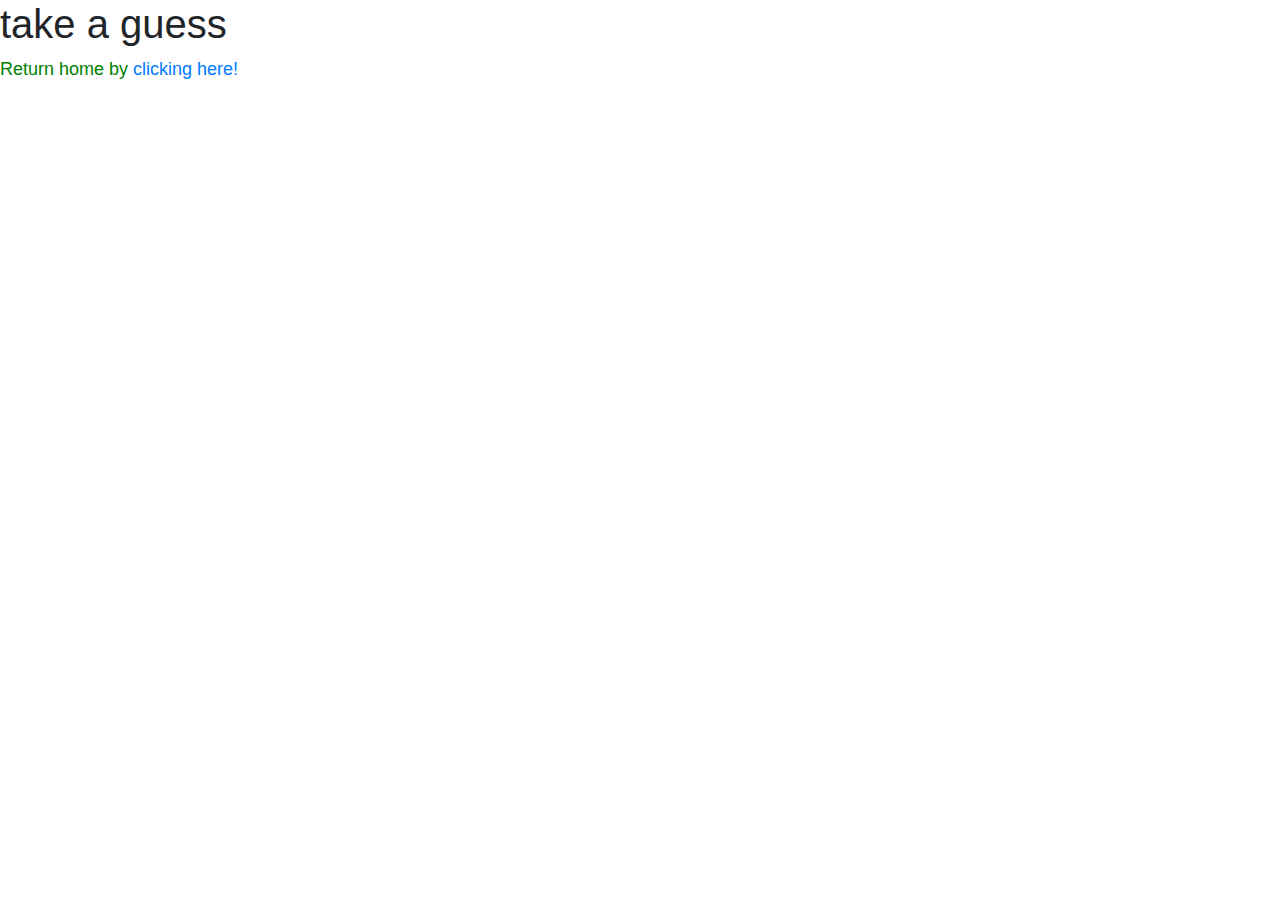
==== form.html @ 19b69c09 "first test commit after adding name" ====
<!DOCTYPE html>
<html>
    <head>
        <title>My Webpage</title>
        <link rel="stylesheet" href="https://stackpath.bootstrapcdn.com/bootstrap/4.4.1/css/bootstrap.min.css" integrity="sha384-Vkoo8x4CGsO3+Hhxv8T/Q5PaXtkKtu6ug5TOeNV6gBiFeWPGFN9MuhOf23Q9Ifjh" crossorigin="anonymous">
        <link rel="stylesheet" href="styles.css">
    </head>
    <body>
        <h1>
        	take a guess
        </h1>

        <div class="gethome">
        	Return home by <a href="index.html">clicking here!</a></li>	
    	</div>
    </body>
</html>
---- styles.css ----
#testing {
		color: red;
	}

	.gethome {
		color:green;
		font-size: large;
	}

	img {max-width:25%;
		align-content: center;
	}
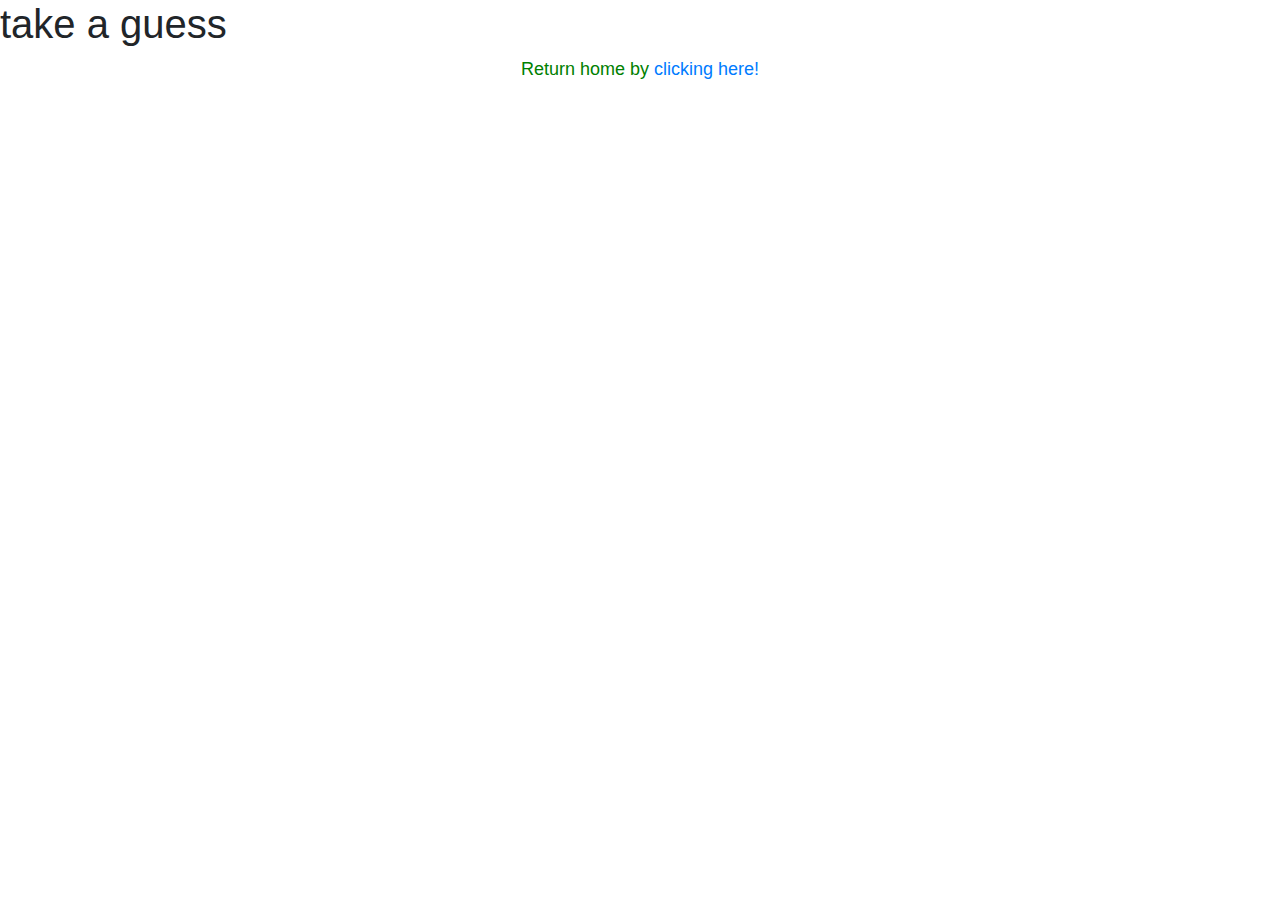
==== commit e49db45d: "numerous changes, most notably centering and page responsiveness!" ====
--- a/form.html
+++ b/form.html
@@ -1,6 +1,7 @@
 <!DOCTYPE html>
 <html>
     <head>
+    	<meta name="viewport" content="width=device-width, initial-scale=1.0">
         <title>My Webpage</title>
         <link rel="stylesheet" href="https://stackpath.bootstrapcdn.com/bootstrap/4.4.1/css/bootstrap.min.css" integrity="sha384-Vkoo8x4CGsO3+Hhxv8T/Q5PaXtkKtu6ug5TOeNV6gBiFeWPGFN9MuhOf23Q9Ifjh" crossorigin="anonymous">
         <link rel="stylesheet" href="styles.css">
--- a/styles.css
+++ b/styles.css
@@ -1,12 +1,27 @@
 	#testing {
 		color: red;
+		text-align: center;
 	}
 
 	.gethome {
 		color:green;
 		font-size: large;
+		text-align: center;
 	}
 
-	img {max-width:25%;
-		align-content: center;
+	img {width:50%;
+		display: block;
+  		margin-left: auto;
+  		margin-right: auto;
+	}
+
+	table {
+		padding: 10px;
+		margin: 30px;
+		text-align: center;
+	}
+
+	button {
+	  margin:auto;
+	  display:block;
 	}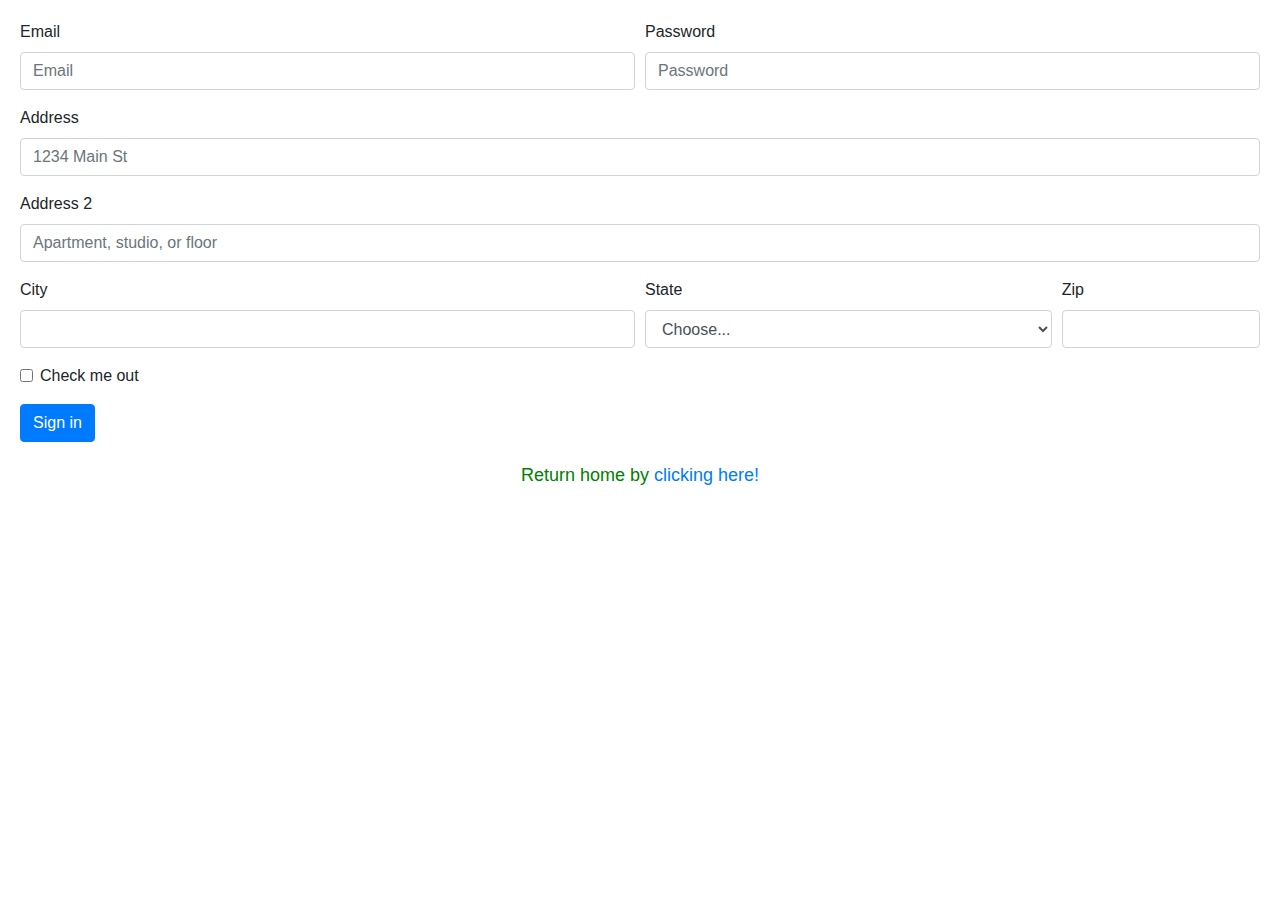
==== commit 39908074: "tidied up lots of bits, aligned etc" ====
--- a/form.html
+++ b/form.html
@@ -7,12 +7,56 @@
         <link rel="stylesheet" href="styles.css">
     </head>
     <body>
-        <h1>
-        	take a guess
-        </h1>
+        <form>
+		  <div class="form-row">
+		    <div class="form-group col-md-6">
+		      <label for="inputEmail4">Email</label>
+		      <input type="email" class="form-control" id="inputEmail4" placeholder="Email">
+		    </div>
+		    <div class="form-group col-md-6">
+		      <label for="inputPassword4">Password</label>
+		      <input type="password" class="form-control" id="inputPassword4" placeholder="Password">
+		    </div>
+		  </div>
+		  <div class="form-group">
+		    <label for="inputAddress">Address</label>
+		    <input type="text" class="form-control" id="inputAddress" placeholder="1234 Main St">
+		  </div>
+		  <div class="form-group">
+		    <label for="inputAddress2">Address 2</label>
+		    <input type="text" class="form-control" id="inputAddress2" placeholder="Apartment, studio, or floor">
+		  </div>
+		  <div class="form-row">
+		    <div class="form-group col-md-6">
+		      <label for="inputCity">City</label>
+		      <input type="text" class="form-control" id="inputCity">
+		    </div>
+		    <div class="form-group col-md-4">
+		      <label for="inputState">State</label>
+		      <select id="inputState" class="form-control">
+		        <option selected>Choose...</option>
+		        <option>...</option>
+		      </select>
+		    </div>
+		    <div class="form-group col-md-2">
+		      <label for="inputZip">Zip</label>
+		      <input type="text" class="form-control" id="inputZip">
+		    </div>
+		  </div>
+		  <div class="form-group">
+		    <div class="form-check">
+		      <input class="form-check-input" type="checkbox" id="gridCheck">
+		      <label class="form-check-label" for="gridCheck">
+		        Check me out
+		      </label>
+		    </div>
+		  </div>
+		  <button type="submit" class="btn btn-primary">Sign in</button>
+		</form>
 
         <div class="gethome">
         	Return home by <a href="index.html">clicking here!</a></li>	
     	</div>
+    	<br>
     </body>
 </html>
--- a/styles.css
+++ b/styles.css
@@ -16,12 +16,16 @@
 	}
 
 	table {
-		padding: 10px;
-		margin: 30px;
+		margin: auto;
 		text-align: center;
+		width: 80% !important;
 	}
 
 	button {
 	  margin:auto;
 	  display:block;
+	}
+
+	form {
+		margin:20px;
 	}